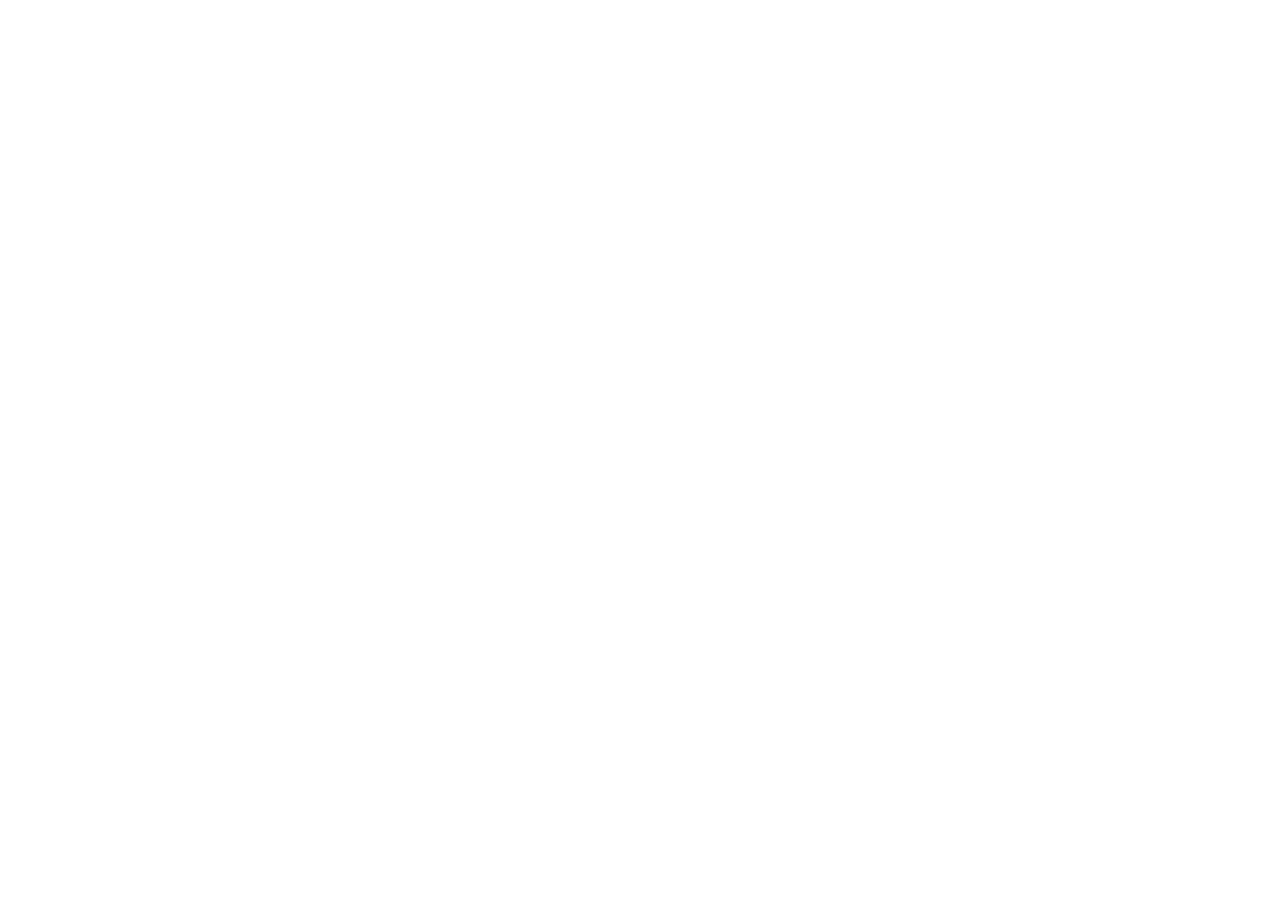
==== recipes/cheesecake.html @ 5894f8db "Create cheesecake.html with standard boilerplate" ====
<!DOCTYPE html>
<html lang="en">
<head>
    <meta charset="UTF-8">
    <meta http-equiv="X-UA-Compatible" content="IE=edge">
    <meta name="viewport" content="width=device-width, initial-scale=1.0">
    <title>Cheesecake</title>
</head>
<body>
    
</body>
</html>
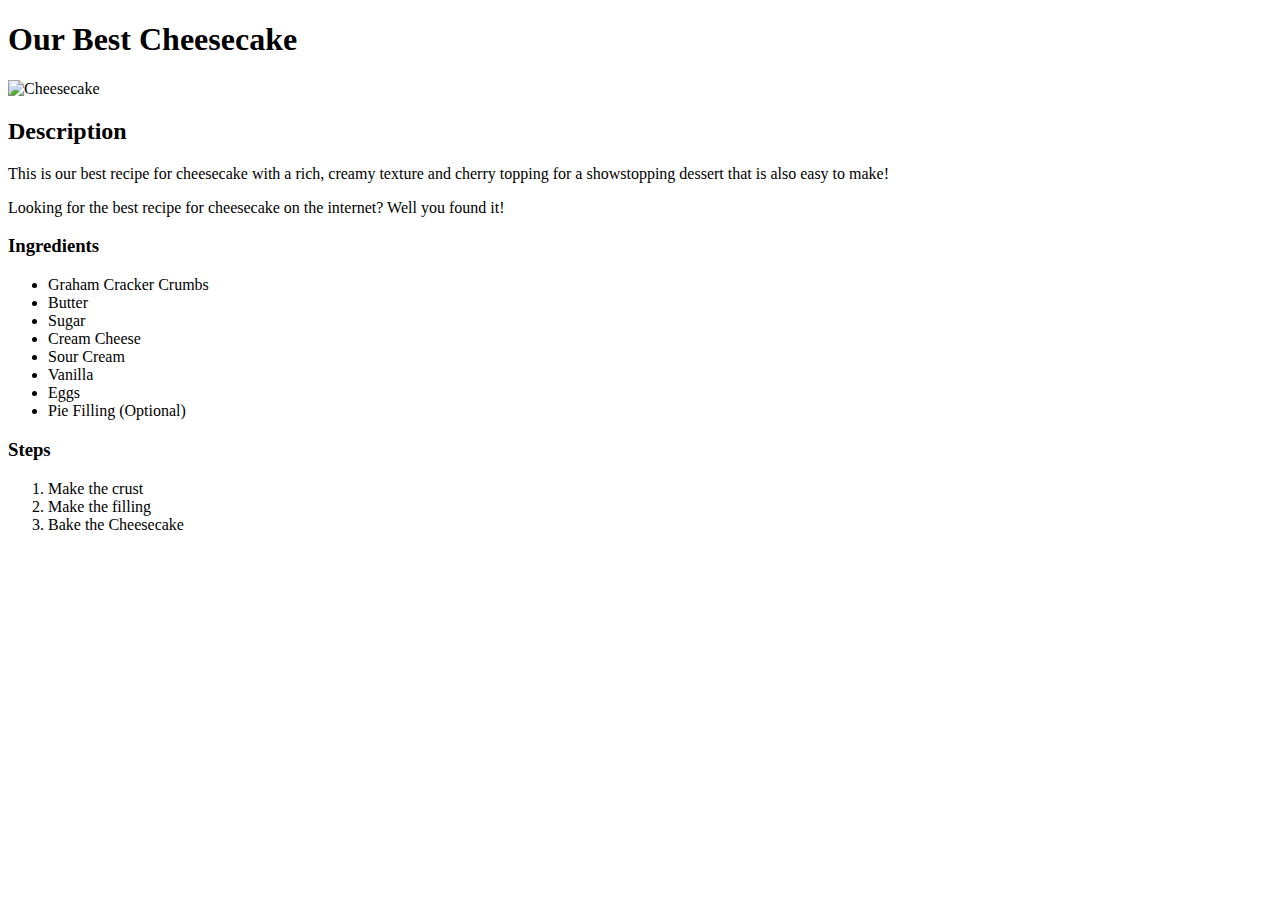
==== commit f06fe12d: "Populate cheesecake.html with recipe information" ====
--- a/recipes/cheesecake.html
+++ b/recipes/cheesecake.html
@@ -7,6 +7,27 @@
     <title>Cheesecake</title>
 </head>
 <body>
-    
+    <h1>Our Best Cheesecake</h1>
+    <img src="https://www.allrecipes.com/thmb/BWWT8l3Of71ZE5KILK1dLnIoVh8=/750x0/filters:no_upscale():max_bytes(150000):strip_icc():format(webp)/236064-Our-Best-Cheesecake-ddmfs-103196-4x3-dcbbbb8f442341c985a4fd5eb260d2e2.jpg" alt="Cheesecake">
+    <h2>Description</h2>
+    <p>This is our best recipe for cheesecake with a rich, creamy texture and cherry topping for a showstopping dessert that is also easy to make!</p>
+    <p>Looking for the best recipe for cheesecake on the internet? Well you found it!</p>
+    <h3>Ingredients</h3>
+    <ul>
+        <li>Graham Cracker Crumbs</li>
+        <li>Butter</li>
+        <li>Sugar</li>
+        <li>Cream Cheese</li>
+        <li>Sour Cream</li>
+        <li>Vanilla</li>
+        <li>Eggs</li>
+        <li>Pie Filling (Optional)</li>
+    </ul>
+    <h3>Steps</h3>
+    <ol>
+        <li>Make the crust</li>
+        <li>Make the filling</li>
+        <li>Bake the Cheesecake</li>
+    </ol>
 </body>
 </html>